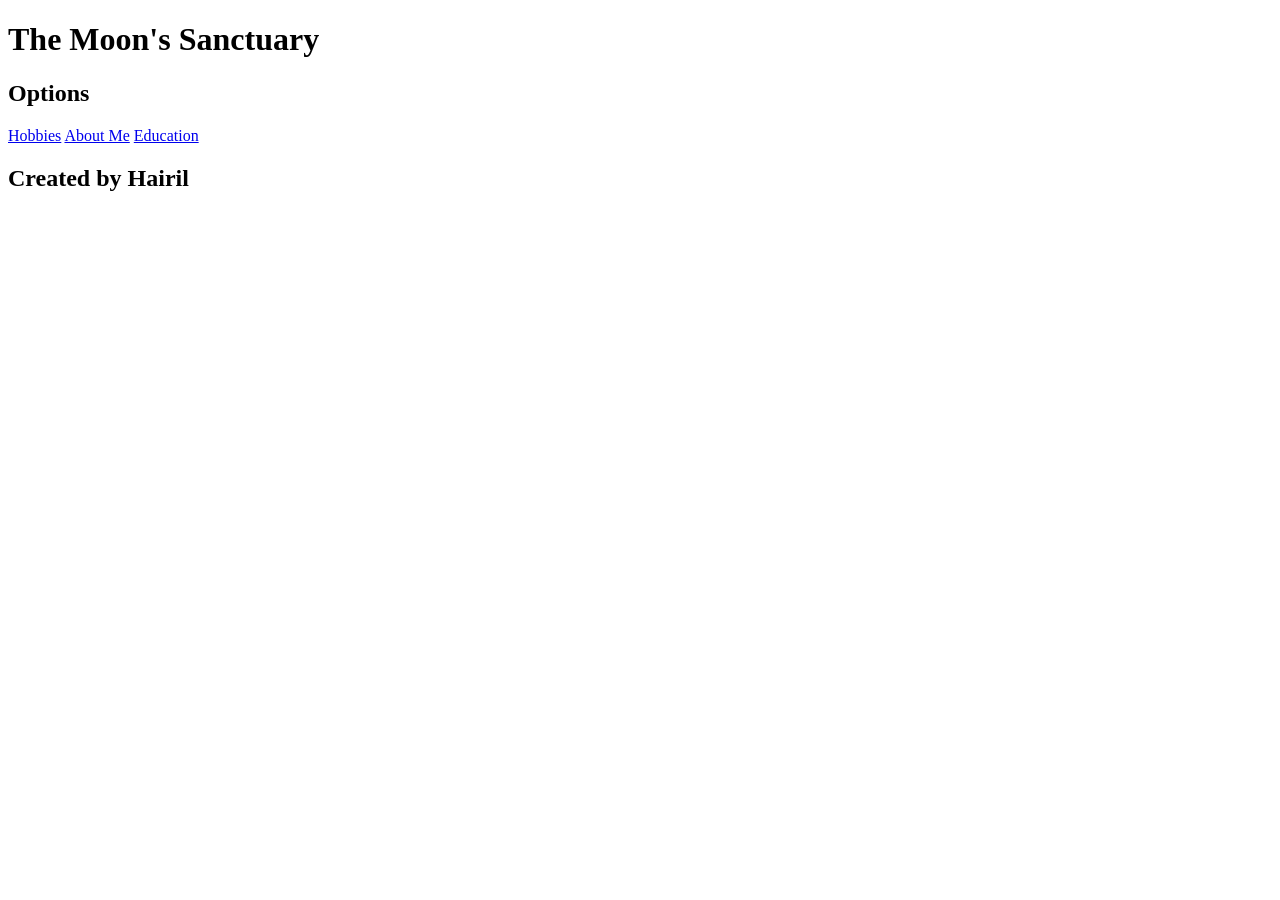
==== index.html @ 3d439e63 "Adding the necessary files" ====
<!DOCTYPE html>
<html lang="en">

	<head>
	
		<meta charset="UTF-8">
		<title>Hairil's Website</title>
		<link href="css/style.css" type="text/css" rel="stylesheet" >
		<meta name="viewport" content="width=device-width, initial-scale=1" >
	
	</head>
	<body id="gridlayout">
	
		<header id="index-title">
			
			<h1>The Moon's Sanctuary</h1>
		
		</header>
		<nav id="index-menu">
		
			<h2 id="menu-title">Options</h2>
				
			<a href="hobbies.html" class="nav-button">Hobbies</a>
			<a href="aboutme.html" class="nav-button">About Me</a>
			<a href="education.html" class="nav-button">Education</a>
		
		</nav>
		<footer id="index-credit">
		
			<h2>Created by Hairil</h2>
		
		</footer>
	
	</body>

</html>
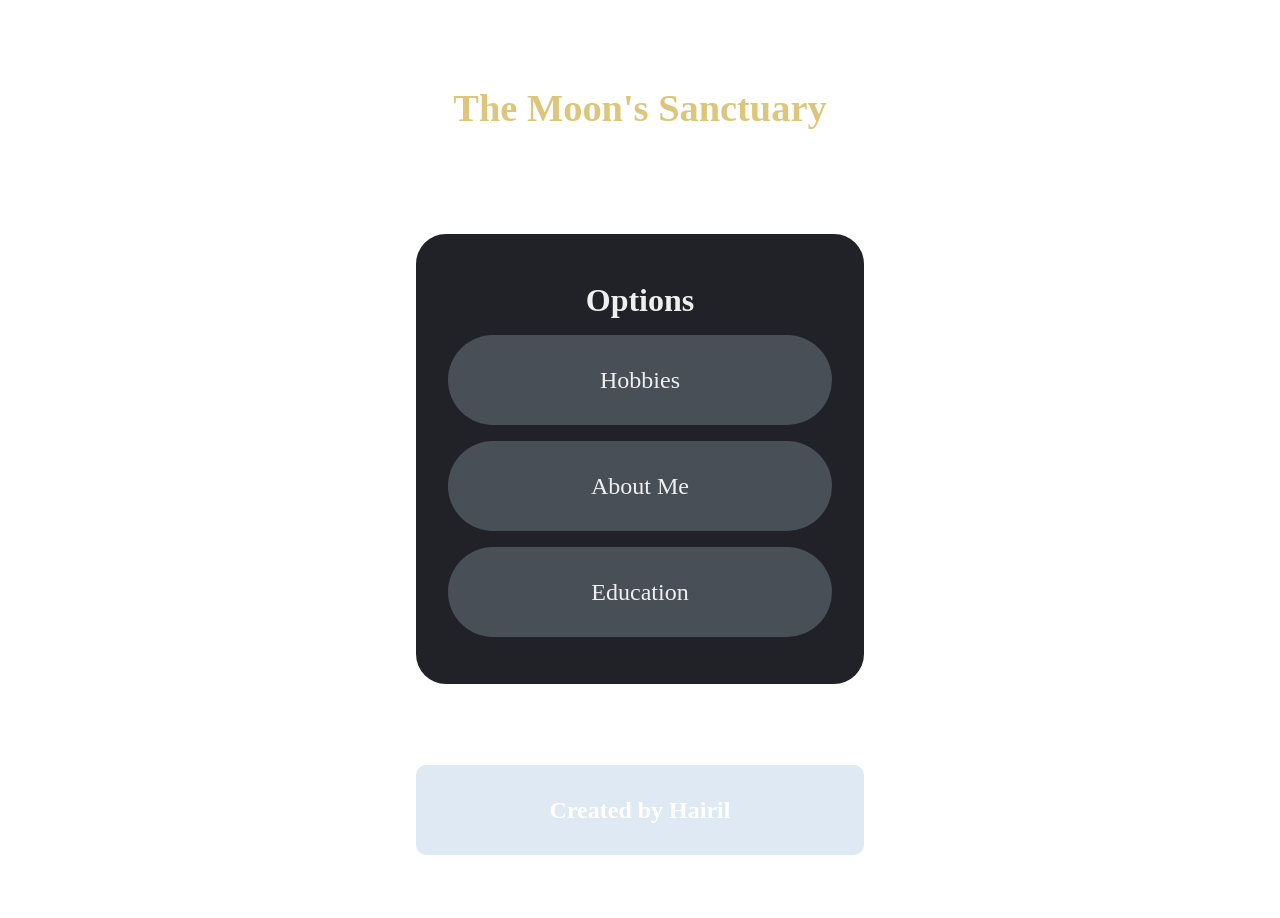
==== commit 30ed7d49: "Update index.html" ====
--- a/index.html
+++ b/index.html
@@ -5,7 +5,7 @@
 	
 		<meta charset="UTF-8">
 		<title>Hairil's Website</title>
-		<link href="css/style.css" type="text/css" rel="stylesheet" >
+		<link href="style.css" type="text/css" rel="stylesheet" >
 		<meta name="viewport" content="width=device-width, initial-scale=1" >
 	
 	</head>
@@ -33,4 +33,4 @@
 	
 	</body>
 
-</html>+</html>
--- a/style.css
+++ b/style.css
@@ -0,0 +1,1221 @@
+* {
+	
+	box-sizing: border-box;
+	margin: 0px;
+	
+}
+
+body#gridlayout {
+	
+	display: grid;
+	grid-template-columns: 1fr 1fr 1fr 1fr 1fr 1fr;
+	grid-template-rows: 1fr 1fr 1fr 1fr 1fr;
+	background-image: url("../images/moonbg.jpg");
+	background-size: cover;
+	
+}
+
+header#index-title {
+	
+	grid-column: 3 / span 4;
+	grid-row:  1 / 2;
+	text-align: center;
+	font-size: 2em;
+	background-color: rgba(0, 0, 0, 0);
+	color: #DDC67B;
+	margin-bottom: 20px;
+	height: 0vh;
+
+}
+
+nav#index-menu {
+	
+	grid-column: 4 / span 2;
+	grid-row: 3 / span 3;
+	display: flex;
+	flex-wrap: wrap;
+	gap: 0px;
+	flex-direction: column;
+	justify-content: center;
+	align-items: center;
+	text-align: center;
+	background-color: #212227;
+	height: 110%;
+	width: 80%;
+	margin: 6vh 0vw 0vh 4vw;
+	border-radius: 30px;
+	
+}
+
+h2#menu-title {
+	
+	color: #EFEFEF;
+	font-size: 2em;
+	margin: 0px 0px 10px 0px;
+	
+}
+
+a.nav-button {
+	
+	justify-content: center;
+	align-items: center;
+	text-decoration: none;
+	text-align: center;
+	background-color: #484F57;
+	color: #EFEFEF;
+	font-size: 1.5em;
+	flex-basis: 50px;
+	width: 300px;
+	line-height: 65px;
+	border-radius: 50px;
+	margin: 16px 0px 0px 0px;
+	
+}
+
+footer#index-credit {
+	
+	grid-column: 1 / 2;
+	grid-row: 5 / 6;
+	display: inline-block;
+	text-align: center;
+	background-color: rgba(189, 212, 231, 0.5);
+	color: #FFFFFF;
+	border-radius: 10px;
+	width: 90%;
+	height: 26%;
+	margin: 0px 0px 0px 20px;
+	
+}
+
+body {
+	
+	display: flex;
+	flex-wrap: wrap;
+	justify-content: center;
+	align-items: center;
+	background-image: url("../images/moonbg.jpg");
+	background-size: cover;
+	
+}
+
+header {
+	
+	color: #DDC67B;
+	flex-basis: 100%;
+	height: 20vh;
+	text-align: center;
+	font-size: 2em;
+	
+}
+
+header h1 {
+	
+	margin: 36px 0px 0px 0px;
+	
+}
+
+nav {
+	
+	background-color: #212227;
+	flex-basis: 90%;
+	height: 12vh;
+	display: flex;
+	flex-wrap: wrap;
+	gap: 32px;
+	justify-content: center;
+	align-items: center;
+	border-radius: 16px;
+	margin: 0px 0px 20px 0px;
+	
+}
+
+nav a {
+	
+	background-color: #484F57;
+	flex-basis: 31%;
+	height: 70%;
+	border-radius: 30px;
+	text-decoration: none;
+	text-align: center;
+	color: #FFFFFF;
+	line-height: 8vh;
+	font-size: 1.8em;
+	
+}
+
+main {
+	
+	background-color: #212227;
+	flex-basis: 90%;
+	height: 75vh;
+	display: flex;
+	flex-wrap: wrap;
+	border-radius: 16px;
+	
+}
+
+
+/* Hobbies Section */
+
+
+#hobbies {
+	
+	gap: 30px;
+	justify-content: center;
+	align-items: center;
+	
+}
+
+#hobbies article {
+	
+	flex-basis: 30%;
+	height: 90%;
+	display: flex;
+	flex-wrap: wrap;
+	flex-direction: column;
+	align-items: center;
+	padding: 0vh 0vh 2vh 0vh;
+	
+}
+
+#hobbies article:nth-child(1) {
+	
+	background-color: #1C2541;
+	
+}
+
+#hobbies article:nth-child(1) h2 {
+	
+	background-color: #101D42;
+	
+}
+
+#hobbies article:nth-child(1) p {
+	
+	background-color: #101D42;
+	
+}
+
+#hobbies article:nth-child(2) {
+	
+	background-color: #57CC02;
+	
+}
+
+#hobbies article:nth-child(2) h2 {
+	
+	background-color: #8AE119;
+	
+}
+
+#hobbies article:nth-child(2) p {
+	
+	background-color: #8AE119;
+	
+}
+
+
+#hobbies article:nth-child(3) {
+	
+	background-color: #4B8895;
+	
+}
+
+#hobbies article:nth-child(3) h2 {
+	
+	background-color: #89D2DC;
+	
+}
+
+#hobbies article:nth-child(3) p {
+	
+	background-color: #89D2DC;
+	
+}
+
+#hobbies article h2 {
+	
+	color: #FFFFFF;
+	width: 90%;
+	text-align: center;
+	font-size: 2.5em;
+	font-weight: bold;
+	margin: 14px 0px 20px 0px;
+	
+}
+
+#hobbies article img {
+	
+	width: 300px;
+	height: 300px;
+	
+}
+
+#hobbies article p {
+	
+	color: #FFFFFF;
+	width: 90%;
+	height: 12vh;
+	text-align: center;
+	font-size: 1.6em;
+	line-height: 5vh;
+	margin: 10px 0px 0px 0px;
+	padding: 1vh 1vw;
+	
+}
+
+
+/* About Me Section */
+
+
+#aboutMe {
+	
+	justify-content: space-evenly;
+	align-items: center;
+	
+}
+
+#aboutMe section:nth-child(1) {
+	
+	flex-basis: 30%;
+	height: 85%;
+	display: flex;
+	flex-wrap: wrap;
+	flex-direction: column;
+	gap: 10px;
+	
+}
+
+#aboutMe div h2 {
+	
+	background-color: #13214E;
+	color: #FFFFFF;
+	text-align: center;
+	padding: 10px 0px;
+	
+}
+
+#aboutMe section:nth-child(2) {
+	
+	background-color: #2D8FB6;
+	flex-basis: 60%;
+	height: 90%;
+	border-radius: 16px;
+	
+}
+
+#aboutMe section:nth-child(2) h2 {
+	
+	color: #FFFFFF;
+	font-size: 3.6em;
+	text-align: center;
+	margin: 20px 0px 20px 0px;
+	
+}
+
+#aboutMe section:nth-child(2) p {
+	
+	color: #FFFFFF;
+	font-size: 2em;
+	line-height: 40px;
+	padding: 0px 30px;
+	
+}
+
+#aboutMe section img {
+	
+	width: 100%;
+	height: 100%;
+	border-radius: 100%;
+	
+}
+
+
+/* Education Section */
+
+
+#education {
+	
+	flex-direction: column;
+	justify-content: center;
+	align-items: center;
+	
+}
+
+#education article {
+	
+	flex-basis: 28%;
+	width: 96%;
+	color: #FFFFFF;
+	
+}
+
+#education article h2 {
+	
+	text-align: center;
+	font-size: 2em;
+	margin: 10px 0px 20px 0px;
+	
+}
+
+#education article p {
+	
+	font-size: 2em;
+	padding: 0px 30px;
+	
+}
+
+#education article:nth-child(1) {
+	
+	background-color: #1F74B3;
+	border-radius: 16px 16px 0px 0px;
+	
+}
+
+#education article:nth-child(2) {
+	
+	background-color: #2A8BC8;
+	
+}
+
+#education article:nth-child(3) {
+	
+	background-color: #1B4A81;
+	border-radius: 0px 0px 16px 16px;
+	
+}
+
+footer {
+	
+	background-color: #212227;
+	display: flex;
+	flex-wrap: wrap;
+	justify-content: center;
+	align-items: center;
+	flex-basis: 90%;
+	height: 10vh;
+	border-radius: 16px;
+	margin: 20px 0px;
+	
+}
+
+footer p {
+	
+	color: #FFFFFF;
+	font-size: 2em;
+	
+}
+
+/* End of CSS Style for Monitor */
+
+@media (max-width:1280px) {
+	
+body#gridlayout {
+	
+	display: grid;
+	grid-template-columns: 1fr 1fr 1fr;
+	grid-template-rows: 1fr 1fr 1fr 1fr;
+	background-image: url("../images/moonbg.jpg");
+	background-size: cover;
+	background-position: center;
+	
+}
+	
+header#index-title {
+	
+	grid-column: 2 / 3;
+	grid-row:  1 / 2;
+	text-align: center;
+	font-size: 1.2em;
+	background-color: rgba(0, 0, 0, 0);
+	color: #DDC67B;
+	margin: 0px;
+	
+}
+
+nav#index-menu {
+	
+	grid-column: 2 / 3;
+	grid-row: 2 / 4;
+	display: flex;
+	flex-wrap: wrap;
+	gap: 0px;
+	flex-direction: column;
+	justify-content: center;
+	align-items: center;
+	text-align: center;
+	background-color: #212227;
+	width: 35vw;
+	height: 50vh;
+	border-radius: 30px;
+	margin: 0px;
+	
+}
+
+h2#menu-title {
+	
+	color: #EFEFEF;
+	font-size: 2em;
+	margin: 0px;
+	
+}
+
+a.nav-button {
+	
+	justify-content: center;
+	align-items: center;
+	text-decoration: none;
+	text-align: center;
+	background-color: #484F57;
+	color: #EFEFEF;
+	font-size: 1.5em;
+	flex-basis: 10vh;
+	width: 30vw;
+	line-height: 10vh;
+	border-radius: 50px;
+	margin: 16px 0px 0px 0px;
+	
+}
+
+footer#index-credit {
+	
+	grid-column: 2 / 3;
+	grid-row: 4 / 5;
+	text-align: center;
+	font-size: 1em;
+	background-color: rgba(189, 212, 231, 0.5);
+	color: #FFFFFF;
+	width: 35vw;
+	height: 10vh;
+	line-height: 10vh;
+	border-radius: 10px;
+	margin: 0px;
+	
+}
+
+body {
+	
+	display: flex;
+	flex-wrap: wrap;
+	justify-content: center;
+	align-items: center;
+	background-image: url("../images/moonbg.jpg");
+	background-size: cover;
+	background-position: center;
+	gap: 2vh;
+	
+}
+
+header {
+	
+	display: flex;
+	justify-content: center;
+	align-items: center;
+	color: #DDC67B;
+	flex-basis: 100vw;
+	height: 20vh;
+	text-align: center;
+	font-size: 2.8em;
+	
+}
+
+header h1 {
+	
+	margin: 0px 0px;
+	
+}
+
+nav {
+	
+	background-color: #212227;
+	flex-basis: 90vw;
+	height: 10vh;
+	display: flex;
+	flex-wrap: wrap;
+	gap: 20px;
+	justify-content: center;
+	align-items: center;
+	border-radius: 16px;
+	margin: 0px 0px 0px 0px;
+	
+}
+
+nav a {
+	
+	background-color: #484F57;
+	flex-basis: 30%;
+	height: 70%;
+	border-radius: 30px;
+	text-decoration: none;
+	text-align: center;
+	color: #FFFFFF;
+	font-size: 2em;
+	line-height: 7vh;
+	
+}
+
+main {
+	
+	background-color: #212227;
+	flex-basis: 90vw;
+	height: 70vh;
+	display: flex;
+	flex-wrap: wrap;
+	border-radius: 16px;
+	
+}
+
+
+/* Hobbies Section */
+
+
+#hobbies {
+
+	justify-content: center;
+	align-items: center;
+	
+}
+
+#hobbies article {
+	
+	flex-basis: 30%;
+	height: 90%;
+	display: flex;
+	flex-wrap: wrap;
+	flex-direction: column;
+	align-items: center;
+	
+}
+
+#hobbies article:nth-child(1) {
+	
+	background-color: #1C2541;
+	
+}
+
+#hobbies article:nth-child(1) h1 {
+	
+	background-color: #101D42;
+	
+}
+
+#hobbies article:nth-child(1) p {
+	
+	background-color: #101D42;
+	
+}
+
+#hobbies article:nth-child(2) {
+	
+	background-color: #57CC02;
+	
+}
+
+#hobbies article:nth-child(2) h1 {
+	
+	background-color: #8AE119;
+	
+}
+
+#hobbies article:nth-child(2) p {
+	
+	background-color: #8AE119;
+	
+}
+
+
+#hobbies article:nth-child(3) {
+	
+	background-color: #4B8895;
+	
+}
+
+#hobbies article:nth-child(3) h1 {
+	
+	background-color: #89D2DC;
+	
+}
+
+#hobbies article:nth-child(3) p {
+	
+	background-color: #89D2DC;	
+}
+
+#hobbies article h2 {
+	
+	color: #FFFFFF;
+	width: 90%;
+	text-align: center;
+	font-size: 2em;
+	font-weight: bold;
+	margin: 14px 0px 20px 0px;
+	
+}
+
+#hobbies article img {
+	
+	width: 80%;
+	height: 50%;
+	
+}
+
+#hobbies article p {
+	
+	color: #FFFFFF;
+	width: 90%;
+	height: 32%;
+	text-align: center;
+	font-size: 1.8em;
+	line-height: 5vh;
+	margin: 10px 0px 0px 0px;
+	
+}
+
+
+/* About Me Section */
+
+
+#aboutMe {
+	
+	justify-content: space-evenly;
+	align-items: center;
+	
+}
+
+#aboutMe section:nth-child(1) {
+	
+	flex-basis: 30%;
+	height: 90%;
+	display: flex;
+	flex-wrap: wrap;
+	flex-direction: column;
+	justify-content: center;
+	
+}
+
+#aboutMe article h2 {
+	
+	background-color: #13214E;
+	color: #FFFFFF;
+	text-align: center;
+	padding: 10px 0px;
+	
+}
+
+#aboutMe section:nth-child(2) {
+	
+	background-color: #2D8FB6;
+	flex-basis: 60%;
+	height: 90%;
+	border-radius: 16px;
+	
+}
+
+#aboutMe section:nth-child(2) h1 {
+	
+	color: #FFFFFF;
+	font-size: 3em;
+	text-align: center;
+	margin: 20px 0px 20px 0px;
+	
+}
+
+#aboutMe section:nth-child(2) p {
+	
+	color: #FFFFFF;
+	font-size: 1.8em;
+	line-height: 3.8vh;
+	padding: 0px 30px;
+	
+}
+
+#aboutMe section img {
+	
+	width: 100%;
+	height: 100%;
+	border-radius: 100%;
+	
+}
+
+
+/* Education Section */
+
+
+#education {
+	
+	flex-direction: column;
+	justify-content: center;
+	align-items: center;
+	
+}
+
+#education article {
+	
+	flex-basis: 30%;
+	width: 96%;
+	color: #FFFFFF;
+	
+}
+
+#education article h1 {
+	
+	text-align: center;
+	font-size: 2em;
+	margin: 10px 0px 20px 0px;
+	
+}
+
+#education article p {
+	
+	font-size: 2em;
+	padding: 0px 30px;
+	
+}
+
+#education article:nth-child(1) {
+	
+	background-color: #1F74B3;
+	border-radius: 16px 16px 0px 0px;
+	
+}
+
+#education article:nth-child(2) {
+	
+	background-color: #2A8BC8;
+	
+}
+
+#education article:nth-child(3) {
+	
+	background-color: #1B4A81;
+	border-radius: 0px 0px 16px 16px;
+	
+}
+
+footer {
+	
+	background-color: #212227;
+	display: flex;
+	flex-wrap: wrap;
+	justify-content: center;
+	align-items: center;
+	flex-basis: 90vw;
+	height: 10vh;
+	border-radius: 16px;
+	margin: 20px 0px;
+	
+}
+
+footer p {
+	
+	color: #FFFFFF;
+	font-size: 3em;
+	
+}
+	
+}
+
+@media (max-width:768px) {
+	
+body#gridlayout {
+	
+	display: grid;
+	grid-template-columns: 1fr 1fr 1fr;
+	grid-template-rows: 1fr 1fr 1fr;
+	background-image: url("../images/moonbg.jpg");
+	background-size: cover;
+	background-position: center;
+	
+}
+	
+header#index-title {
+	
+	grid-column: 2 / 3;
+	grid-row:  1 / 2;
+	text-align: center;
+	font-size: 1.5em;
+	background-color: rgba(0, 0, 0, 0);
+	color: #DDC67B;
+	margin: 0px;
+	
+}
+
+nav#index-menu {
+	
+	grid-column: 2 / 3;
+	grid-row: 2 / 3;
+	display: flex;
+	flex-wrap: wrap;
+	gap: 0px;
+	flex-direction: column;
+	justify-content: center;
+	align-items: center;
+	text-align: center;
+	background-color: #212227;
+	border-radius: 30px;
+	margin: 0px;
+	
+}
+
+h2#menu-title {
+	
+	color: #EFEFEF;
+	font-size: 1.8em;
+	margin: 0px 0px 10px 0px;
+	
+}
+
+a.nav-button {
+	
+	justify-content: center;
+	align-items: center;
+	text-decoration: none;
+	text-align: center;
+	background-color: #484F57;
+	color: #EFEFEF;
+	font-size: 1.5em;
+	flex-basis: 20%;
+	width: 80%;
+	line-height: 10vh;
+	border-radius: 50px;
+	margin: 16px 0px 0px 0px;
+	
+}
+
+footer#index-credit {
+	
+	grid-column: 2 / 3;
+	grid-row: 3 / 4;
+	text-align: center;
+	line-height: 10vh;
+	font-size: 1.1em;
+	background-color: rgba(189, 212, 231, 0.5);
+	color: #FFFFFF;
+	border-radius: 10px;
+	margin: 0px;
+	
+}
+
+body {
+	
+	display: flex;
+	flex-wrap: wrap;
+	justify-content: center;
+	align-items: center;
+	background-image: url("../images/moonbg.jpg");
+	background-size: cover;
+	background-position: center;
+	
+}
+
+header {
+	
+	display: flex;
+	justify-content: center;
+	align-items: center;
+	color: #DDC67B;
+	flex-basis: 100vw;
+	height: 15vh;
+	text-align: center;
+	font-size: 2em;
+	
+}
+
+header h1 {
+	
+	margin: 0px 0px 0px 0px;
+	
+}
+
+nav {
+	
+	background-color: #212227;
+	flex-basis: 90vw;
+	height: 10vh;
+	display: flex;
+	flex-wrap: wrap;
+	gap: 6px;
+	justify-content: center;
+	align-items: center;
+	border-radius: 16px;
+	margin: 0px 0px 0px 0px;
+	
+}
+
+nav a {
+	
+	background-color: #484F57;
+	flex-basis: 30%;
+	height: 70%	;
+	border-radius: 30px;
+	text-decoration: none;
+	text-align: center;
+	color: #FFFFFF;
+	font-size: 1.5em;
+	line-height: 7vh;
+	
+}
+
+main {
+	
+	background-color: #212227;
+	flex-basis: 90vw;
+	height: 300vh;
+	display: flex;
+	flex-wrap: wrap;
+	flex-direction: column;
+	border-radius: 16px;
+	margin-top: 20px;
+	
+}
+
+
+/* Hobbies Section */
+
+
+#hobbies {
+
+	justify-content: center;
+	align-items: center;
+	
+}
+
+#hobbies article {
+	
+	flex-basis: 30vh;
+	width: 80vw;
+	display: flex;
+	flex-wrap: wrap;
+	flex-direction: column;
+	align-items: center;
+	
+}
+
+#hobbies article:nth-child(1) {
+	
+	background-color: #1C2541;
+	
+}
+
+#hobbies article:nth-child(1) h1 {
+	
+	background-color: #101D42;
+	
+}
+
+#hobbies article:nth-child(1) p {
+	
+	background-color: #101D42;
+	
+}
+
+#hobbies article:nth-child(2) {
+	
+	background-color: #57CC02;
+	
+}
+
+#hobbies article:nth-child(2) h1 {
+	
+	background-color: #8AE119;
+	
+}
+
+#hobbies article:nth-child(2) p {
+	
+	background-color: #8AE119;
+	
+}
+
+
+#hobbies article:nth-child(3) {
+	
+	background-color: #4B8895;
+	
+}
+
+#hobbies article:nth-child(3) h1 {
+	
+	background-color: #89D2DC;
+	
+}
+
+#hobbies article:nth-child(3) p {
+	
+	background-color: #89D2DC;	
+}
+
+#hobbies article h1 {
+	
+	color: #FFFFFF;
+	width: 90%;
+	text-align: center;
+	font-size: 1.8em;
+	font-weight: bold;
+	margin: 14px 0px 20px 0px;
+	
+}
+
+#hobbies article img {
+	
+	width: 80%;
+	height: 60%;
+	
+}
+
+#hobbies article p {
+	
+	color: #FFFFFF;
+	width: 90%;
+	height: 25%;
+	text-align: center;
+	font-size: 1.8em;
+	line-height: 6vh;
+	margin: 10px 0px 0px 0px;
+	padding: 5vh 6vw;
+	
+}
+
+
+/* About Me Section */
+
+
+#aboutMe {
+	
+	justify-content: space-evenly;
+	align-items: center;
+	
+}
+
+#aboutMe section:nth-child(1) {
+	
+	flex-basis: 30%;
+	width: 90%;
+	display: flex;
+	flex-wrap: wrap;
+	flex-direction: column;
+	justify-content: center;
+	
+}
+
+#aboutMe article h2 {
+	
+	background-color: #13214E;
+	color: #FFFFFF;
+	text-align: center;
+	padding: 10px 0px;
+	
+}
+
+#aboutMe section:nth-child(2) {
+	
+	background-color: #2D8FB6;
+	flex-basis: 60%;
+	width: 90%;
+	border-radius: 16px;
+	
+}
+
+#aboutMe section:nth-child(2) h1 {
+	
+	color: #FFFFFF;
+	font-size: 3.6em;
+	text-align: center;
+	margin: 20px 0px 20px 0px;
+	
+}
+
+#aboutMe section:nth-child(2) p {
+	
+	color: #FFFFFF;
+	font-size: 2em;
+	line-height: 6vh;
+	padding: 0px 30px;
+	
+}
+
+#aboutMe section img {
+	
+	width: 100%;
+	height: 100%;
+	border-radius: 100%;
+	
+}
+
+
+/* Education Section */
+
+
+#education {
+	
+	justify-content: center;
+	align-items: center;
+	height: 100%;
+	
+}
+
+#education article {
+	
+	flex-basis: 30%;
+	width: 96%;
+	color: #FFFFFF;
+	
+}
+
+#education article h1 {
+	
+	text-align: center;
+	font-size: 1.7em;
+	margin: 10px 0px 20px 0px;
+	
+}
+
+#education article p {
+	
+	font-size: 1.5em;
+	padding: 0px 30px;
+	
+}
+
+#education article:nth-child(1) {
+	
+	background-color: #1F74B3;
+	border-radius: 16px 16px 0px 0px;
+	
+}
+
+#education article:nth-child(2) {
+	
+	background-color: #2A8BC8;
+	
+}
+
+#education article:nth-child(3) {
+	
+	background-color: #1B4A81;
+	border-radius: 0px 0px 16px 16px;
+	
+}
+
+footer {
+	
+	background-color: #212227;
+	display: flex;
+	flex-wrap: wrap;
+	justify-content: center;
+	align-items: center;
+	flex-basis: 90%;
+	height: 6%;
+	border-radius: 16px;
+	margin: 20px 0px;
+	
+}
+
+footer p {
+	
+	color: #FFFFFF;
+	font-size: 1.2em;
+	
+}
+	
+}
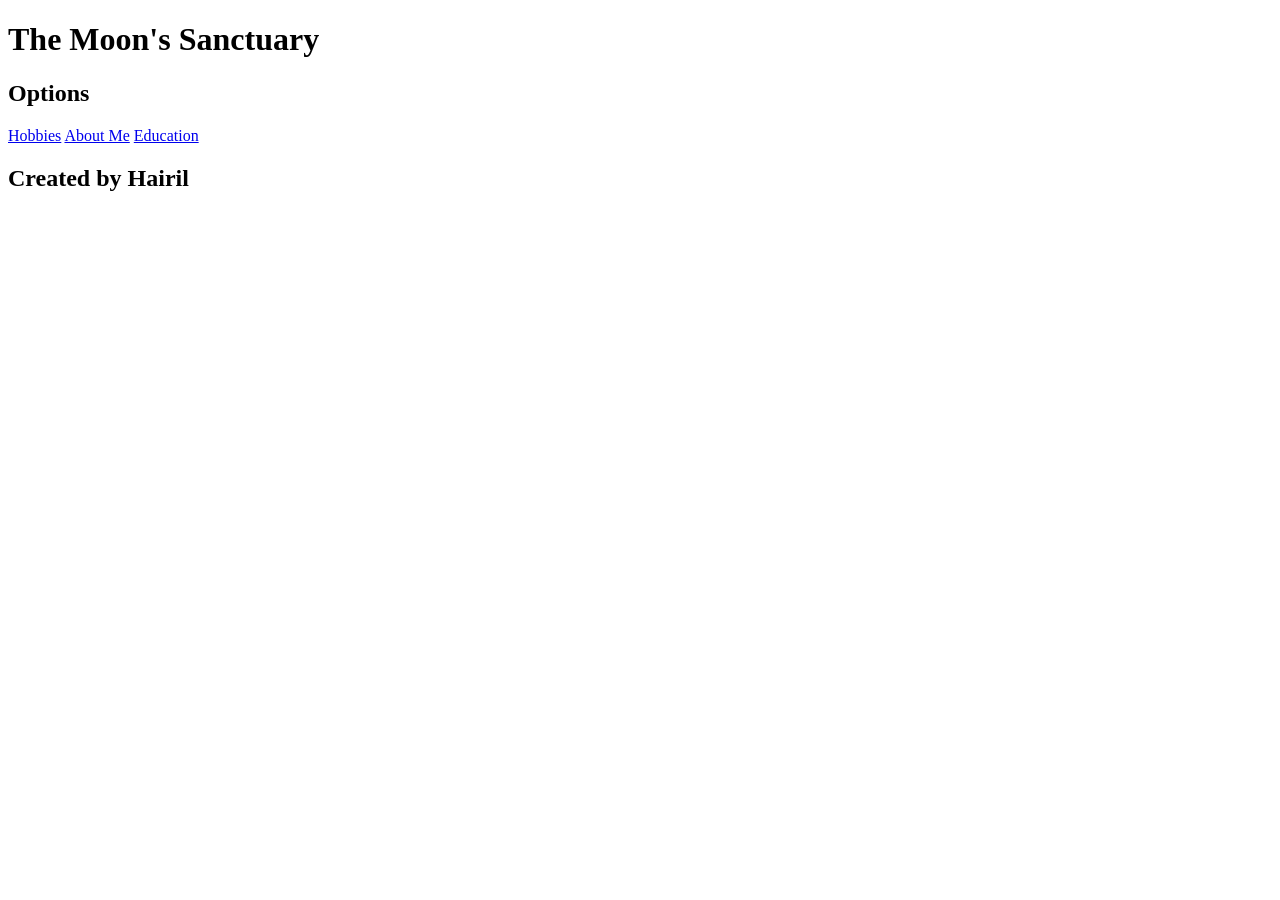
==== commit 383f7c3c: "Update index.html" ====
--- a/index.html
+++ b/index.html
@@ -5,7 +5,7 @@
 	
 		<meta charset="UTF-8">
 		<title>Hairil's Website</title>
-		<link href="style.css" type="text/css" rel="stylesheet" >
+		<link href="https://test.github.io/style.css" type="text/css" rel="stylesheet" >
 		<meta name="viewport" content="width=device-width, initial-scale=1" >
 	
 	</head>
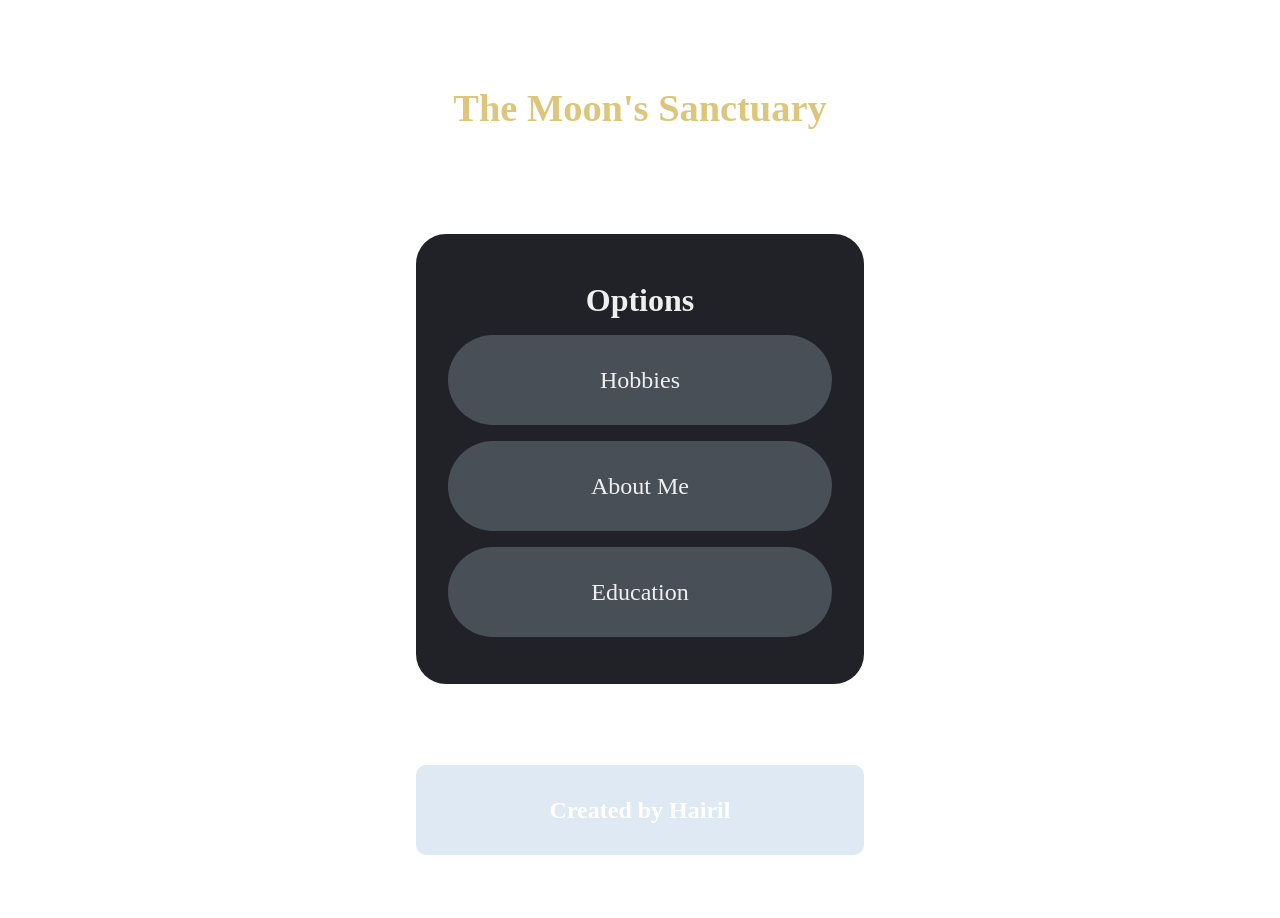
==== commit 2139361e: "Update index.html 2" ====
--- a/index.html
+++ b/index.html
@@ -5,7 +5,7 @@
 	
 		<meta charset="UTF-8">
 		<title>Hairil's Website</title>
-		<link href="https://test.github.io/style.css" type="text/css" rel="stylesheet" >
+		<link href="https://sillysbacon.github.io/test/style.css" type="text/css" rel="stylesheet" >
 		<meta name="viewport" content="width=device-width, initial-scale=1" >
 	
 	</head>
